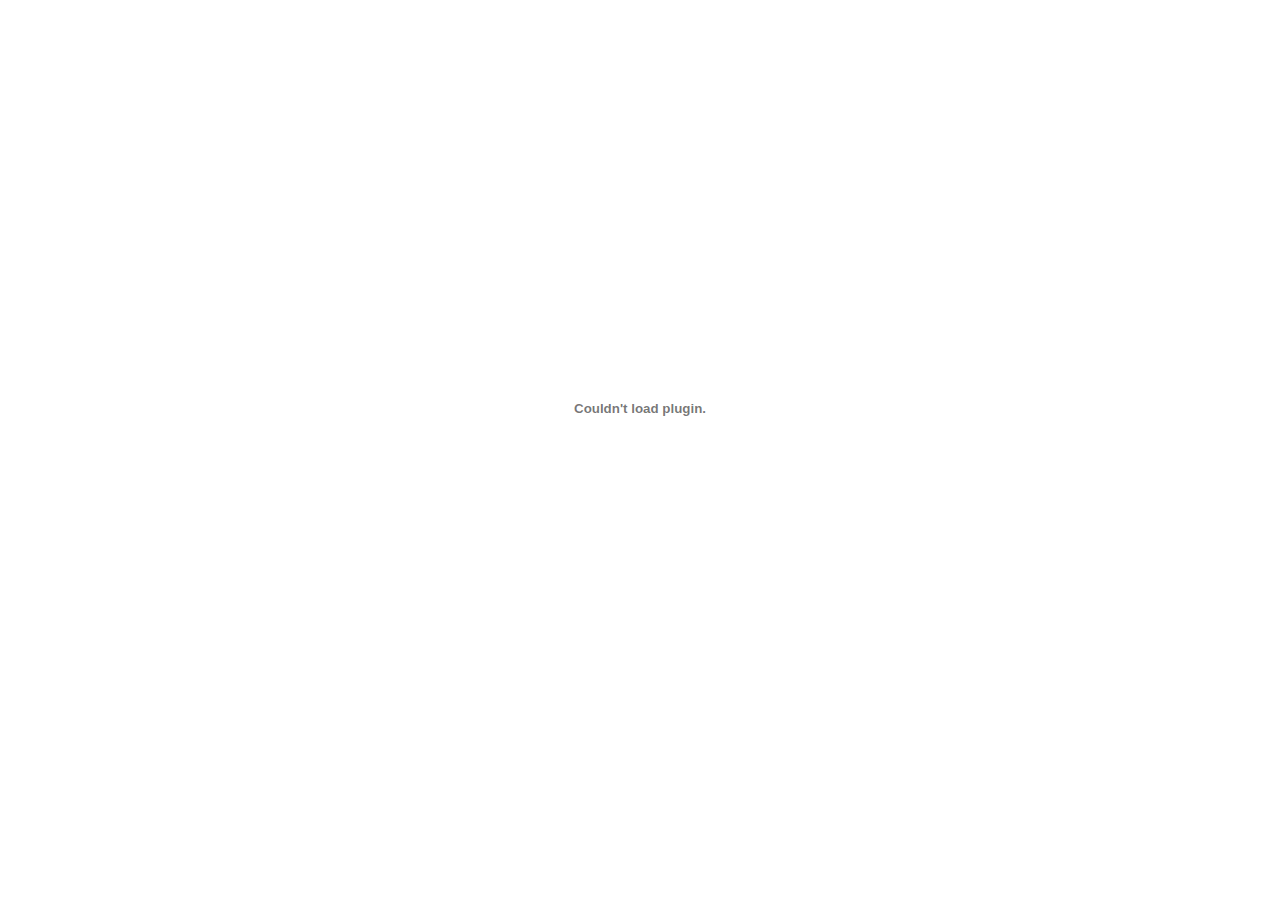
==== moreworldmaterial_embeddedpdf.html @ 4b51048b "Add files via upload" ====
<!DOCTYPE html>
<head>
<title>  </title>

<main>

<header>
  
</header


<body>
<embed src="https://arena-attachments.s3.amazonaws.com/5368006/770eafee90232e5c455f36bbdaab0499.pdf?1572349565#toolbar=0&navpanes=0&scrollbar=0&zoom=500,250,100&statusbar=1  " 
type="application/pdf" width="100%" height="800px"/>

</body>



<footer>
  
  </footer>

</main>
</html>
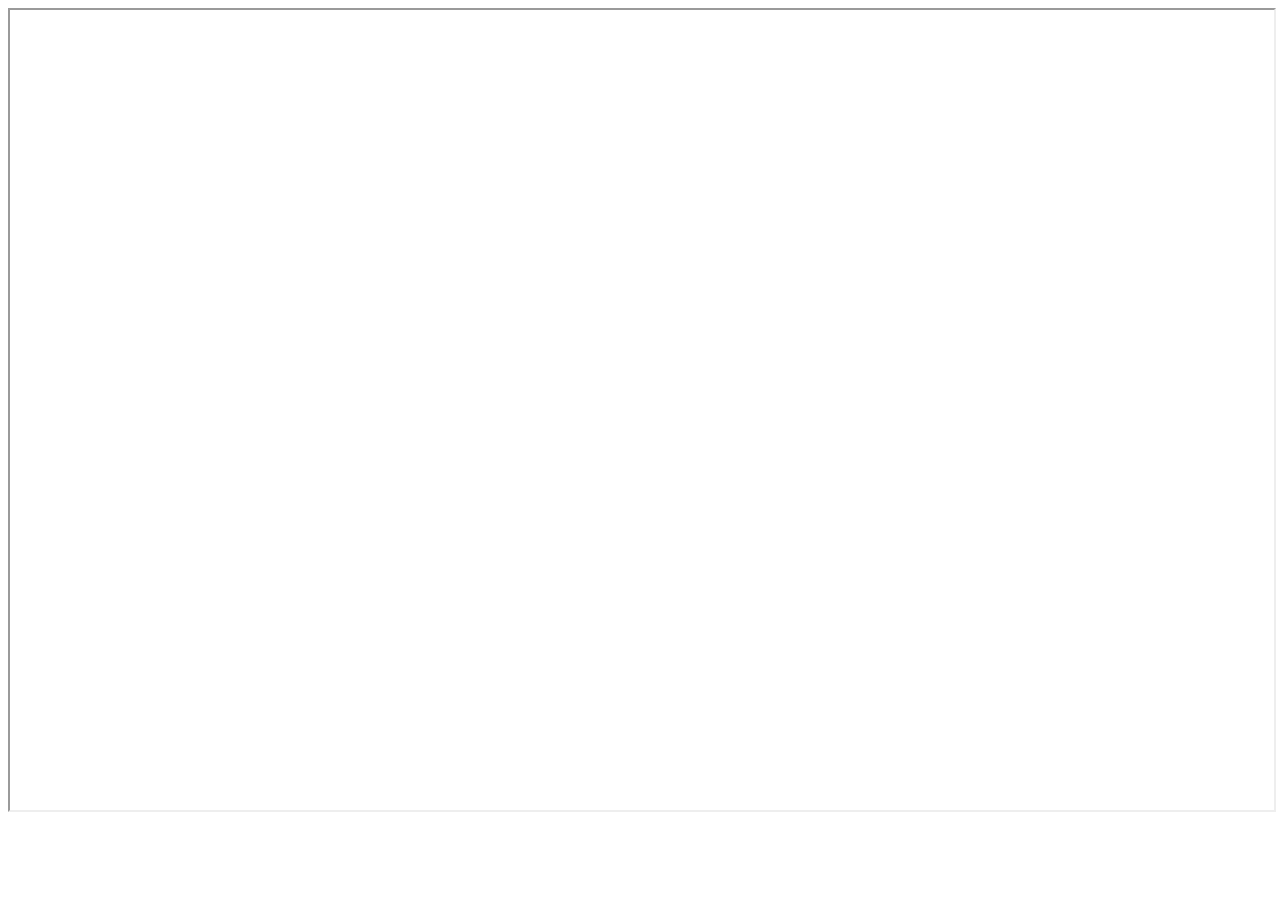
==== commit e1166b53: "Update moreworldmaterial_embeddedpdf.html" ====
--- a/moreworldmaterial_embeddedpdf.html
+++ b/moreworldmaterial_embeddedpdf.html
@@ -10,16 +10,14 @@
 
 
 <body>
-<embed src="https://arena-attachments.s3.amazonaws.com/5368006/770eafee90232e5c455f36bbdaab0499.pdf?1572349565#toolbar=0&navpanes=0&scrollbar=0&zoom=500,250,100&statusbar=1  " 
-type="application/pdf" width="100%" height="800px"/>
-
+    <iframe 
+    src="jw_wall_final_comp.pdf#toolbar=0&zoom=400,250,100&statusbar=1" 
+    width="100%" height="800px">
+    </iframe>
 </body>
 
-
-
 <footer>
-  
-  </footer>
+</footer>
 
 </main>
 </html>
